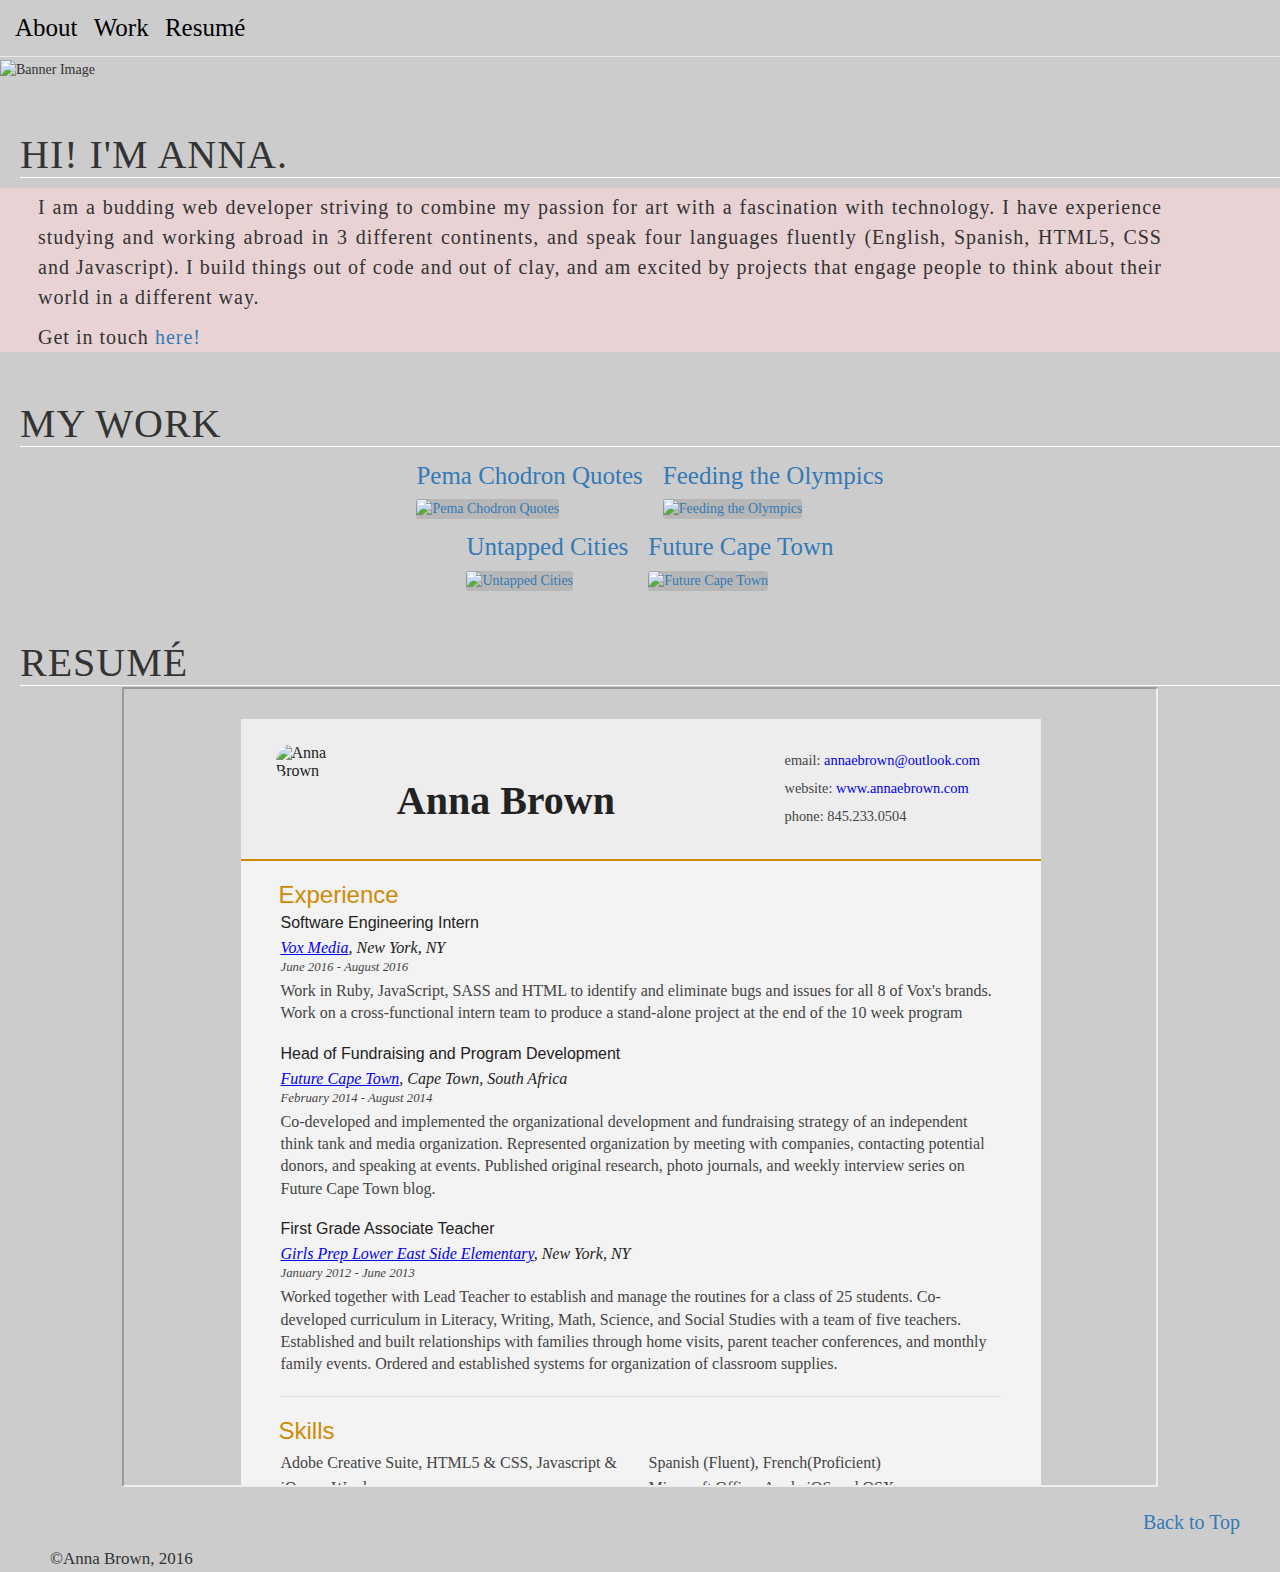
==== index.html @ 51c84151 "Add files via upload" ====
<!DOCTYPE html>
<html lang="en">
<head>
	<meta charset="utf-8">
	<title> Anna Brown </title>
	<link href="https://maxcdn.bootstrapcdn.com/bootstrap/3.3.5/css/bootstrap.min.css" rel="stylesheet">
	<link rel="stylesheet" type="text/css" href="style.css"/>
	<script src="https://ajax.googleapis.com/ajax/libs/jquery/1.12.4/jquery.min.js">
	<script src="text.js" type="text/javascript"></script>
	<meta name="viewport" content="width=device-width, initial-scale=1.0"/>
	<meta http-equiv="Content-Type" content="text/html; charset=utf-8" />
</head>

		<nav class="navbar navbar-default navbar-fixed-top">
			<ul class="nav">
	    	<a id="nav1" href="#about">About</a>
	    	<a id="nav2" href="#media">Work</a>
	    	<a id="nav3" href="#resume">Resumé</a>
			</ul>
   </nav>

<header class="MainHeader" id="header">
	<img class="banner" src="image/bannercopy.png" alt="Banner Image" width=1240px height=325px>
	<img class = "bannermobile" src = "image/mobilebanner.jpg" alt = "mobile image">
</header>

<body>
<h1 id="about">Hi! I'm Anna.</h1>
<div class="paragraph1">
	<div id="text1">
<p> I am a budding web developer striving to combine my passion for art with a fascination with technology. I have experience studying and working abroad in 3 different continents, and speak four languages fluently (English, Spanish, HTML5, CSS and Javascript). I build things out of code and out of clay, and am excited by projects that engage people to think about their world in a different way.</p>
<p>Get in touch <a href="mailto:annaebrown@outlook.com">here! </a></p>
 </div>
   </div>
   	</div>

<h1 id="media">My Work</h1>
<div class = "flex-container">
  <div class = "flex-row">
    <div class="flex-item">
		<figcaption><a href="http://pemachodronquotes.surge.sh">Pema Chodron Quotes</a></figcaption>
		<a href="http://pemachodronquotes.surge.sh">
		<img src="image/pemacopy.jpg" alt="Pema Chodron Quotes" height=450px width: 500px>
		<span class = "caption fade-caption">
		<p>Random quote generator featuring the words of reknown Buddhist nun Pema Chodron. Built with jQuery.</p>
		</span>
		</a>
	</div>

<div class="flex-item">
		<figcaption><a href="http://www.sbnation.com/a/2016-olympics-rio-food-athletes">Feeding the Olympics</a></figcaption>
		<a href="http://www.sbnation.com/a/2016-olympics-rio-food-athletes">
		<img src="image/feedingtheolympics.jpg" alt="Feeding the Olympics" height=450px width = 500px>
		<span class = "caption fade-caption">
		<p>Capstone project for Vox Media summer internship program. Multi-page web application showcasing how athletes, trainers, and restaurants are preparing for the 2016 Olympics game in Rio de Janeiro.</p>
		</span>
		</a>
	 </div>
	</div>

<div class = "flex-row" id = "two">
<div class="flex-item">
		<figcaption><a href="http://untappedcities.com/author/annabrown/">Untapped Cities</a></figcaption>
		<a href="http://untappedcities.com/author/annabrown/">
		<img src="image/gowanus.jpg" alt="Untapped Cities" height=450px width = 500px>
		<span class = "caption fade-caption">
		<p>Writing and photography featuring New York City art, culture, and history for urban discovery blog Untapped Cities.</p>
		</span>
		</a>
	</div>

<div class="flex-item">
		<figcaption><a href="http://futurecapetown.com/author/anna/#.VlvcU4QujzI">Future Cape Town</a></figcaption>
		<a href="http://futurecapetown.com/author/anna/#.VlvcU4QujzI">
		<img src="image/rhino.jpg" alt="Future Cape Town" height=450px width = 500px>
		<span class = "caption fade-caption">
		<p>Interviews, feature pieces, and photography for urban blog based in Cape Town, South Africa.</p>
		</span>
		</a>
		</div>
		</div>
	</div>

<h1 id="resume">Resumé</h1>
<div class="document">
<iframe src="resume.html"></iframe>
</div>
<footer>
<small>&copy;Anna Brown, 2016</small>
</footer>
<aside><a href="#header">Back to Top</aside>
</body>
</html>
---- style.css ----
@font-face{
		font-family:'Roboto-Thin';
		src:url('source/Roboto-Thin.ttf');
		}

@font-face{
		font-family:'moon-flower-bold';
		src:url('source/moon-flower-bold.ttf');
		}

body {
	width:100%;
	font-family: 'Roboto-Thin';
	background-color:#cccccc;
	margin-top:60px;
}

/*navigation*/
.nav{
    list-style:none;
    font-size:25px;
    background-color:#cccccc;
    font-family:'Roboto-Thin';
    padding:10px;
    }

.nav a{
    color: black;
    padding:5px;
}

a:hover, a:active {
	font-weight: bold;
	text-decoration: none;
}

 a:visited {
	color: black;
	text-decoration: none;
}

/*banner image*/
.banner{
	width:100%;
	height:auto;
	background-position: center;
	margin: 0;
  padding: 0;
  background-repeat:no-repeat;
	overflow-x:hidden;
	white-space:hidden;
	border-bottom: 3px dotted #ccc;
	border-width:3px 0;
	}

.bannermobile {
  display:none;
}

@media screen and (max-width: 1000px){
  .banner {
    display:none;
  }
  .bannermobile {
    display:block;
    width:100%;
    height:auto;
    background-position: center;
    margin: 0;
    padding: 0;
    background-repeat:no-repeat;
    overflow-x:hidden;
    white-space:hidden;
    border-bottom: 3px dotted #ccc;
    border-width:3px 0;
    }
}

/*body*/
h1 {
	text-transform: uppercase;
	font-size:40px;
	letter-spacing: 1px;
	font-family:'Roboto-Thin';;
	margin-bottom:1px;
	margin-top:50px;
	margin-left:20px;
	border-bottom: 1px solid white;
}

.paragraph1{
	margin-top: 10px;
	font-size: 20px;
	width:100%;
	margin-right:auto;
	margin-left:auto;
	background-color: #e8d2d4;
	font-family:'Roboto-Thin';
	margin-bottom:10px;
}

#text1{
  width:90%;
  height:95%;
  padding-left:18px;
  padding-right:10px;
  padding-top:4px;
  text-align: justify;
  letter-spacing: 1px;
  line-height: 1.5;
  font-family:'Roboto-Thin';
  margin-left:20px;
}

.flex-row {
	display: flex;
	flex-direction: row;
	align-items: center;
	align-content: center;
	flex-wrap: wrap;
	justify-content: center;
}

.flex-item {
  box-shadow: 1px 1px 1px 1px #ccc;
  position: relative;
  margin-left: 20px;
  overflow: hidden;
  }

 .flex-item figcaption {
 	margin-bottom:5px;
  margin-top: 10px;
 	text-align: center;
 	font-size: 25px;
 }

 .flex-item img {
  -webkit-transition: all .2s ease-out;
  -moz-transition: all .2s ease-out;
  -o-transition: all .2s ease-out;
  -ms-transition: all .2s ease-out;
  transition: all .2s ease-out;
  border-radius: 3px;
  box-shadow: inset 0 -40px 0 0 rgba(0,0,0,.1);
  object-fit: cover;
  left: 0;
 }

.flex-item .caption {
	background-color: rgba(0,0,0,0.8);
	position: absolute;
  z-index: 100;
  color: #fff;
  -webkit-transition: all 300ms ease-out;
  -moz-transition: all 300ms ease-out;
  -o-transition: all 300ms ease-out;
  -ms-transition: all 300ms ease-out;
  transition: all 300ms ease-out;
  opacity: 0;
  padding: 15px;
  width:100%;
  font-size: 20px;
}

.flex-item:hover .caption {
	opacity: .8;
	bottom: 0px;
}

 @media screen and (max-width: 600px){
  .flex-item {
   margin-left:0px;
}
 .flex-item img {
   height: 280px;
  width: 300px;
}
 .flex-item .caption{
   font-size:15px;
 }
}

.title {
	font-size:15px;
	border-radius: 3px;
	padding:5px;
	display:inline-block;
	margin:5px;
	float:bottom;
	text-align:center;
	border: 1px solid gray;
	overflow:hidden;
	width:20%;
	position:relative;
	background-color:#e8d2d4;
	color:#fff;
}

.document {
  margin-left: auto;
  margin-right: auto;
  position:relative;
  display:block;
  text-align:center;
  width:90%;
  position:center;
}

.document img {
  border: 2.5px ridge #2C3539;
  margin-left: auto;
  margin-right: auto;
  width:80%;
  height:80%;
}

iframe {
	width:90%;
	height:800px;
}

/*footer*/
footer {
  float:left;
  width:80%;
  margin-right:auto;
  margin-top:50px;
  margin-left:50px;
  font-size:20px
}

aside {
  float:right;
  margin-right:5px;
  text-align:justified;
  position:relative;
  margin-top:15px;
  margin-right:40px;
  font-size:20px;
}

@media screen and (max-width: 800px){
  aside {
    font-size:10px;
  }
  footer {
    display:none;
  }
}

@media screen and (max-width: 800px) {
  .paragraph1 {
    margin-top: 10px;
    font-size: 15px;
 }
 .flex-item figcaption {
    font-size:20px;
 }

 h1 {
    font-size: 25px;
    margin-top:20px;
 }

 iframe {
    width:100%;
}

.navbar{
    display:none;
}

body {
    margin-top:0;
 }
}
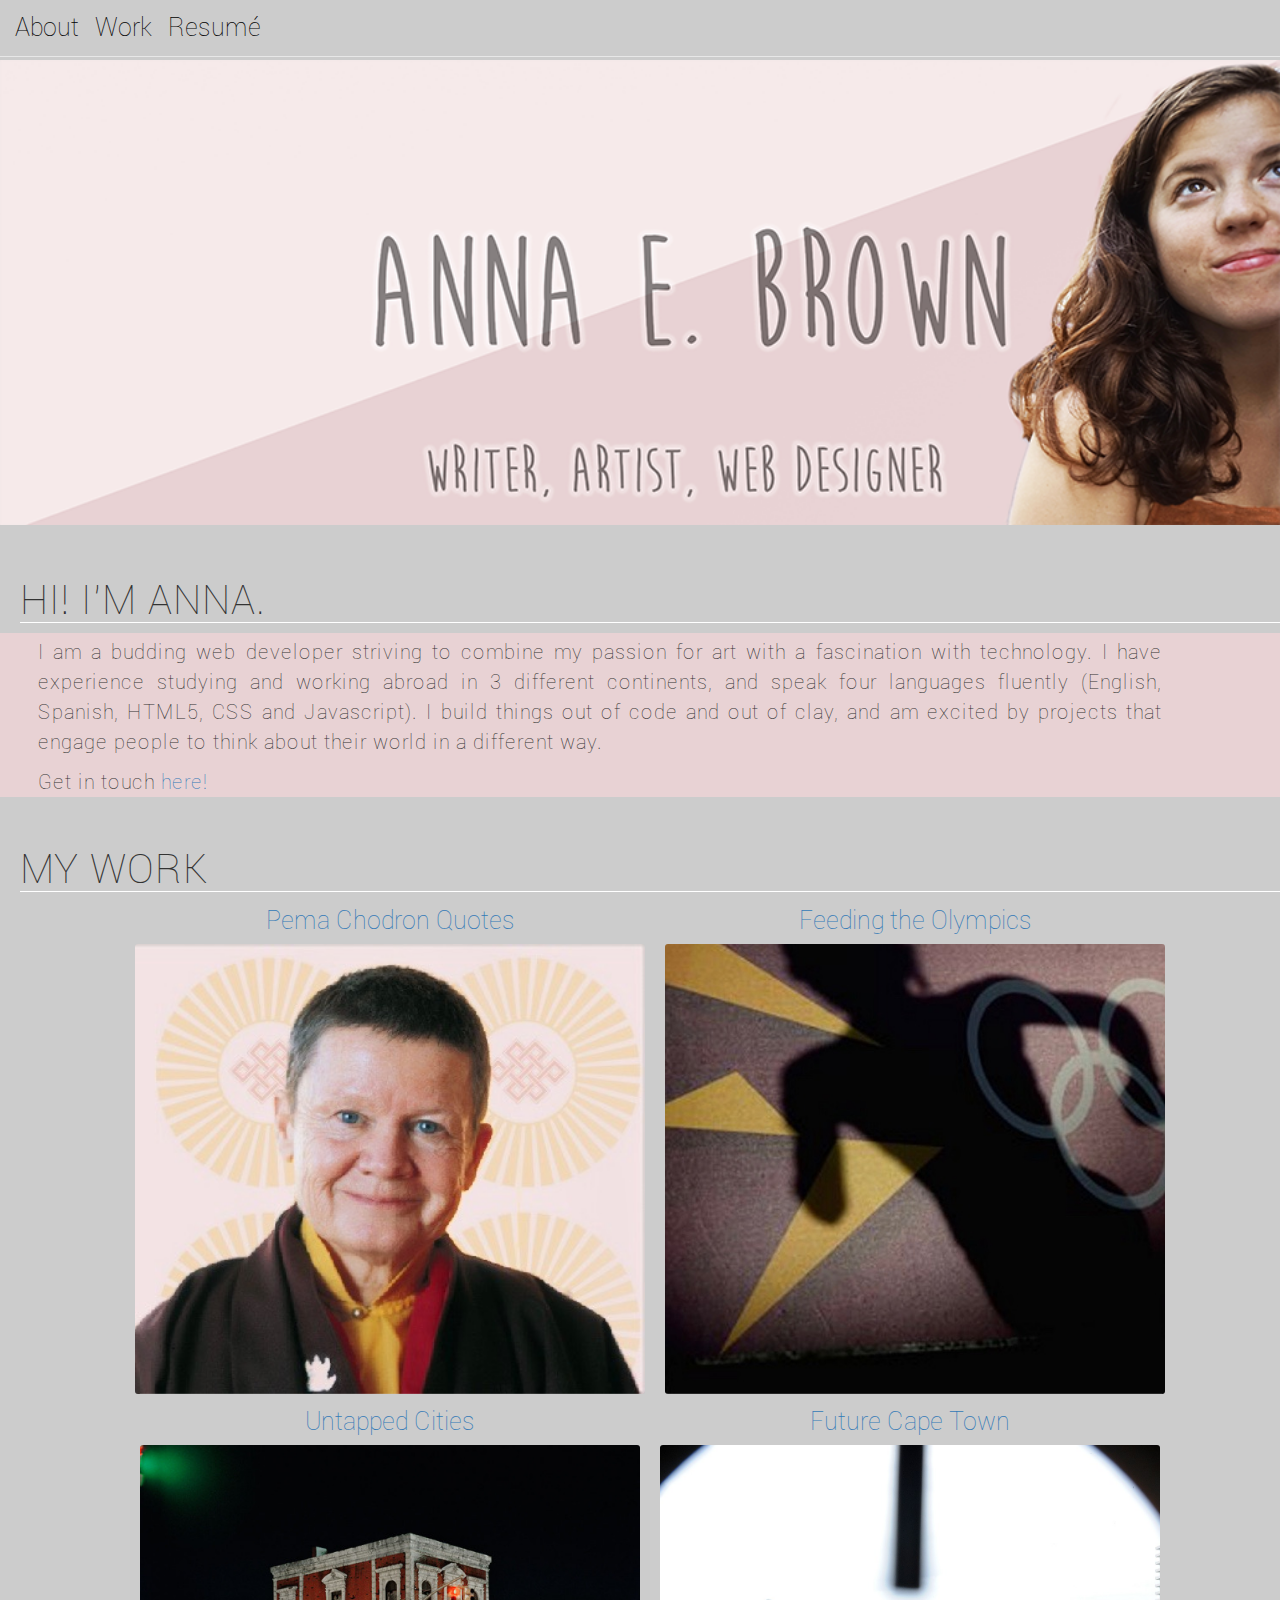
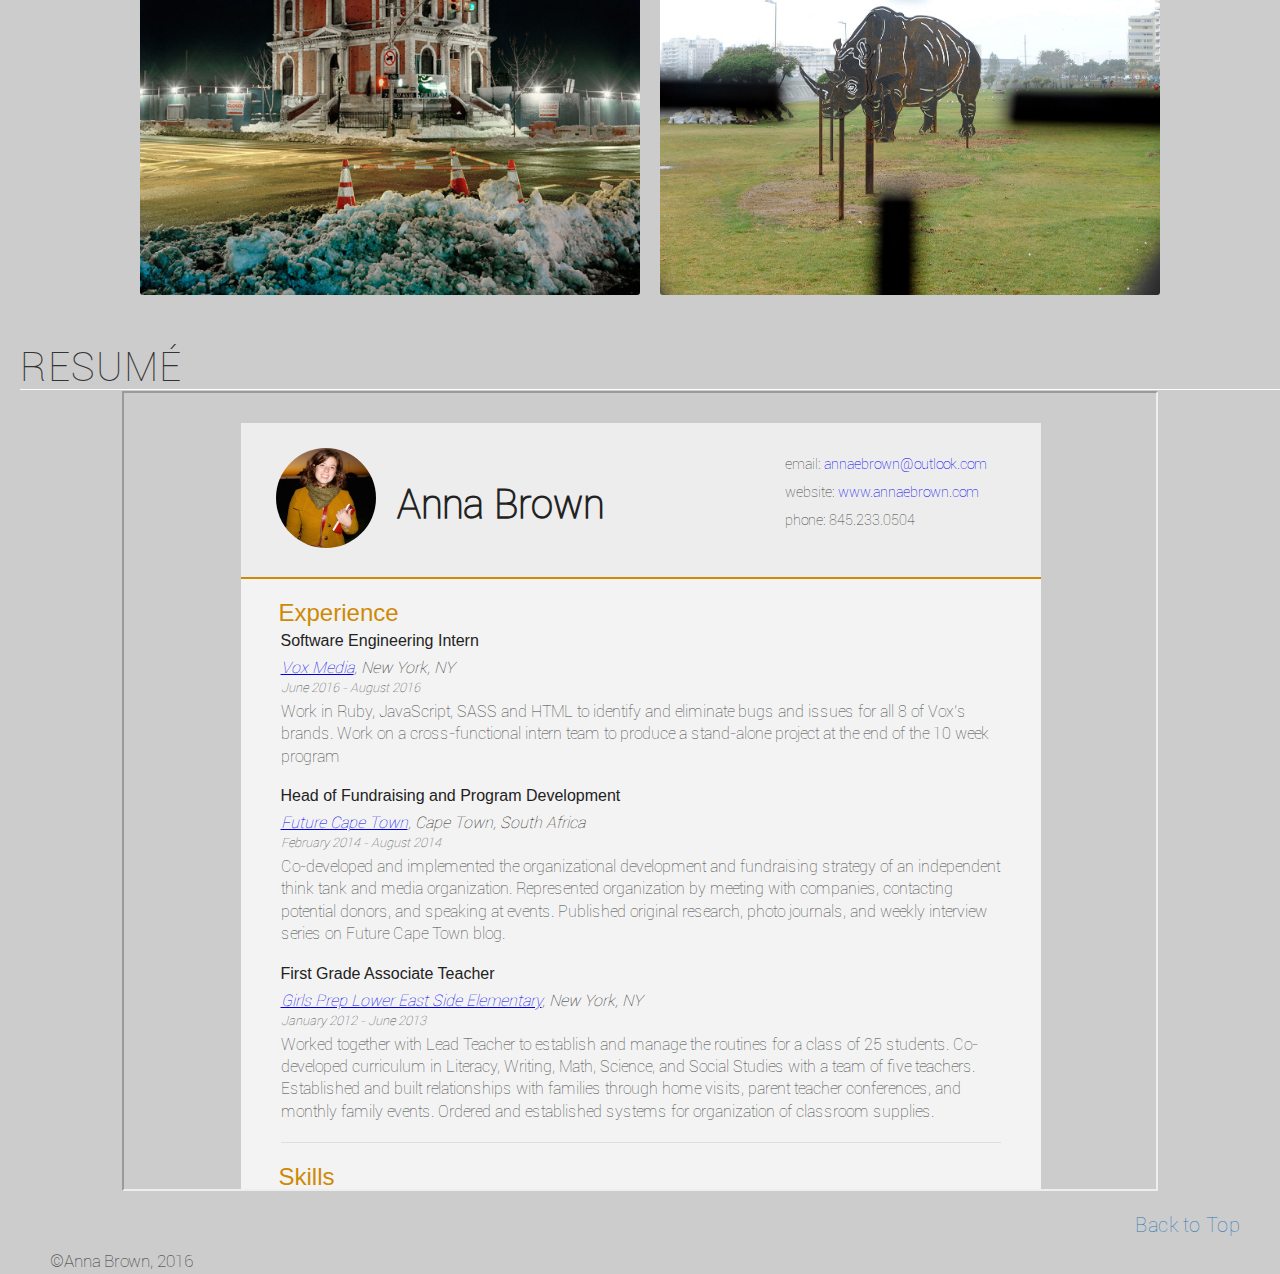
==== commit 52cf537a: "whitespace" ====
--- a/index.html
+++ b/index.html
@@ -11,13 +11,13 @@
 	<meta http-equiv="Content-Type" content="text/html; charset=utf-8" />
 </head>
 
-		<nav class="navbar navbar-default navbar-fixed-top">
-			<ul class="nav">
-	    	<a id="nav1" href="#about">About</a>
-	    	<a id="nav2" href="#media">Work</a>
-	    	<a id="nav3" href="#resume">Resumé</a>
-			</ul>
-   </nav>
+<nav class="navbar navbar-default navbar-fixed-top">
+<ul class="nav">
+	<a id="nav1" href="#about">About</a>
+	<a id="nav2" href="#media">Work</a>
+	<a id="nav3" href="#resume">Resumé</a>
+</ul>
+</nav>
 
 <header class="MainHeader" id="header">
 	<img class="banner" src="image/bannercopy.png" alt="Banner Image" width=1240px height=325px>
@@ -37,13 +37,12 @@
 <h1 id="media">My Work</h1>
 <div class = "flex-container">
   <div class = "flex-row">
-    <div class="flex-item">
+	  <div class="flex-item">
 		<figcaption><a href="http://pemachodronquotes.surge.sh">Pema Chodron Quotes</a></figcaption>
 		<a href="http://pemachodronquotes.surge.sh">
 		<img src="image/pemacopy.jpg" alt="Pema Chodron Quotes" height=450px width: 500px>
 		<span class = "caption fade-caption">
-		<p>Random quote generator featuring the words of reknown Buddhist nun Pema Chodron. Built with jQuery.</p>
-		</span>
+		<p>Random quote generator featuring the words of reknown Buddhist nun Pema Chodron. Built with jQuery.</p></span>
 		</a>
 	</div>
 
@@ -60,34 +59,36 @@
 
 <div class = "flex-row" id = "two">
 <div class="flex-item">
-		<figcaption><a href="http://untappedcities.com/author/annabrown/">Untapped Cities</a></figcaption>
-		<a href="http://untappedcities.com/author/annabrown/">
-		<img src="image/gowanus.jpg" alt="Untapped Cities" height=450px width = 500px>
-		<span class = "caption fade-caption">
-		<p>Writing and photography featuring New York City art, culture, and history for urban discovery blog Untapped Cities.</p>
-		</span>
-		</a>
+	<figcaption><a href="http://untappedcities.com/author/annabrown/">Untapped Cities</a></figcaption>
+	<a href="http://untappedcities.com/author/annabrown/">
+	<img src="image/gowanus.jpg" alt="Untapped Cities" height=450px width = 500px>
+	<span class = "caption fade-caption">
+	<p>Writing and photography featuring New York City art, culture, and history for urban discovery blog Untapped Cities.</p>
+	</span>
+	</a>
 	</div>
 
 <div class="flex-item">
-		<figcaption><a href="http://futurecapetown.com/author/anna/#.VlvcU4QujzI">Future Cape Town</a></figcaption>
-		<a href="http://futurecapetown.com/author/anna/#.VlvcU4QujzI">
-		<img src="image/rhino.jpg" alt="Future Cape Town" height=450px width = 500px>
-		<span class = "caption fade-caption">
-		<p>Interviews, feature pieces, and photography for urban blog based in Cape Town, South Africa.</p>
-		</span>
-		</a>
-		</div>
-		</div>
+	<figcaption><a href="http://futurecapetown.com/author/anna/#.VlvcU4QujzI">Future Cape Town</a></figcaption>
+	<a href="http://futurecapetown.com/author/anna/#.VlvcU4QujzI">
+	<img src="image/rhino.jpg" alt="Future Cape Town" height=450px width = 500px>
+	<span class = "caption fade-caption">
+	<p>Interviews, feature pieces, and photography for urban blog based in Cape Town, South Africa.</p>
+	</span>
+	</a>
+	</div>
+	</div>
 	</div>
 
 <h1 id="resume">Resumé</h1>
-<div class="document">
-<iframe src="resume.html"></iframe>
+	<div class="document">
+	<iframe src="resume.html"></iframe>
 </div>
+
 <footer>
 <small>&copy;Anna Brown, 2016</small>
 </footer>
+
 <aside><a href="#header">Back to Top</aside>
 </body>
 </html>
